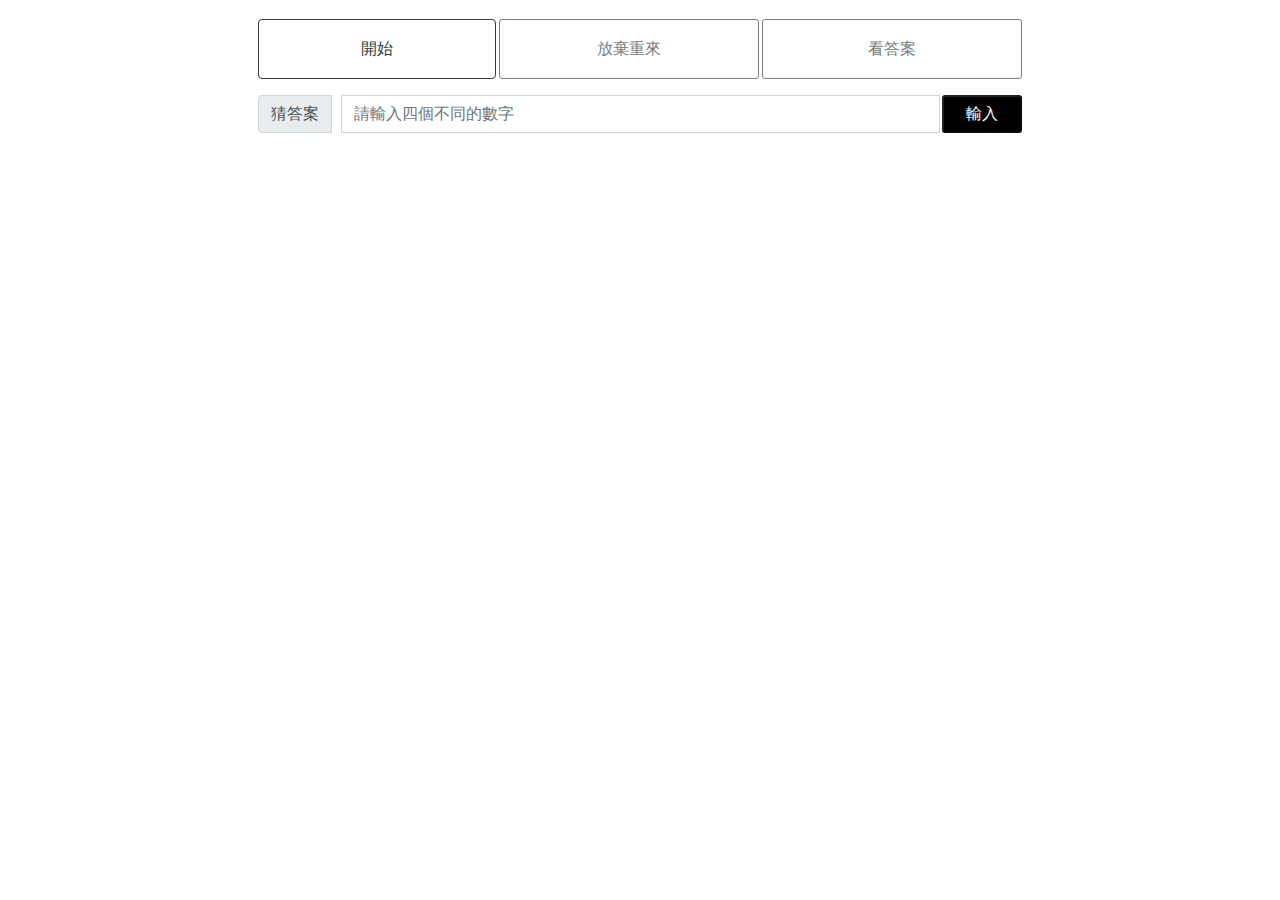
==== 1A2B.html @ 98b891d5 "1019" ====
<!doctype html>
<html lang="en">
<head>
    <title>1A2B</title>
    <!-- Required meta tags -->
    <meta charset="utf-8">
    <meta name="viewport" content="width=device-width, initial-scale=1, shrink-to-fit=no">

    <!-- Bootstrap CSS -->
    <link rel="stylesheet" href="https://stackpath.bootstrapcdn.com/bootstrap/4.3.1/css/bootstrap.min.css" integrity="sha384-ggOyR0iXCbMQv3Xipma34MD+dH/1fQ784/j6cY/iJTQUOhcWr7x9JvoRxT2MZw1T" crossorigin="anonymous">
    <link href="https://fonts.googleapis.com/css?family=Noto+Sans+TC&display=swap" rel="stylesheet">
    <style>
        *{
        margin: 0;
        padding: 0;
        list-style: none;
        }
        .container{
            /* width: 100%; */
            max-width: 800px;
            background-color: #0000;
            border: 3px double #ffffff;
        }
        .Button{
            height: 60px;
            font-family: 微軟正黑體;
        }
        span{
            margin-right: 10px;
        }
        .button{
            width: 80px;
            margin-left: 3px;
            border-radius: 3px;
            background-color: #000;
            color: #fff;
        }
    </style>
</head>
<body>
    <div class="container">
        <div class="row">
            <div class="col-12">
                <div class="Button d-flex my-3">
                    <button class="btn btn-outline-dark flex-grow-1" id="start" onclick="Start()">開始</button>
                    <button class="button btn btn-outline-dark flex-grow-1" onclick="ReStart()">放棄重來</button>
                    <button class="button btn btn-outline-dark flex-grow-1" onclick="ShowAnswer()">看答案</button>
                </div>               
                <div class="input-group my-3">
                    <div class="input-group-prepend">
                        <span class="input-group-text" id="basic-addon1">猜答案</span>
                    </div>
                    <input type="text" class="form-control" id="inputguess" placeholder="請輸入四個不同的數字" aria-label="Recipient's username" aria-describedby="basic-addon2">
                    <div class="input-group-append">
                      <button class="button" onclick ="Guess()">輸入</button>
                    </div>
                </div>
                <div class="text">

                </div>
            </div>
        </div>
    </div>
    <script>
        var ul = document.createElement('ul');
       
        var button = document.getElementsByClassName('button');
        for(let btn of button){
            btn.setAttribute('disabled','disabled');
        }

        var AnswerArray = [];
        var Answer = "";
        var start = document.getElementById('start');
        var pastRecord = document.getElementById('pastrecord');
        function Start(){
            for(let i = 0; i < 4 ; i++){
                AnswerArray[i] = Math.floor((Math.random()*10));
                for(let j = 0 ; j < i ; j++){
                    while(AnswerArray[j] == AnswerArray[i]){
                        j = 0;
                        AnswerArray[i] = Math.floor((Math.random()*10));
                    }
                }
                Answer += AnswerArray[i];
            }
           
            for(let btn of button){
                btn.removeAttribute('disabled');
            }
            start.setAttribute('disabled','disabled');
            pastRecord.innerText = '';
        }

        function ReStart(){
            alert('Answer is '+ Answer);
            AnswerArray = [];
            Answer = "";
            ul.innerHTML = '';
            inputGuess.value = '';
            Start();
        }

        function ShowAnswer(){
            alert('Answer is '+Answer);
        }

        var inputGuess = document.getElementById('inputguess');
        function Guess(){
            let CountofA = 0;
            let CountofB = 0;

            //輸入 矩陣
            let AnswerArray = Array.from(Answer);
            let InputGuessArray = Array.from(inputGuess.value);

            //去除重複 判斷長度小於4
            let distinct = (value, index, self) => {
                return self.indexOf(value) === index;
            }
            let distinctresult = InputGuessArray.filter(distinct);
            if(distinctresult.length < 4){
                alert('要輸入四碼啦');
                return;
            }

            //找出兩者的交集
            let Result = AnswerArray.filter((e) => {
                return InputGuessArray.indexOf(e) > -1
            })
            
            //比對有多少個A
            for(let i = 0 ; i < AnswerArray.length ; i++){
                if(AnswerArray[i] == InputGuessArray[i]){
                    CountofA++;
                }
            }

            //交集長度-A 得出有多少個B
            CountofB = Number(Result.length-CountofA);


            
            var li = document.createElement('li');
            var span = document.createElement('span');
            var span1 = document.createElement('span');
            span.innerHTML = CountofA+'A'+CountofB+'B';
            span1.innerHTML = inputGuess.value;
            var div = document.getElementsByClassName('text')[0];

            div.appendChild(ul);
            ul.appendChild(li);
            li.appendChild(span);
            li.appendChild(span1);

            if(CountofA == 4){
                span.classList.add('bg-success','text-white');
                alert('你棒棒答對了！');
            }
            else{
                span.classList.add('bg-danger', 'text-white');
            }
            inputGuess.value = '';
            // alert(CountofA+'A'+CountofB+'B');

            
        }
        
    </script>
    <!-- Optional JavaScript -->
    <!-- jQuery first, then Popper.js, then Bootstrap JS -->
    <script src="https://code.jquery.com/jquery-3.3.1.slim.min.js" integrity="sha384-q8i/X+965DzO0rT7abK41JStQIAqVgRVzpbzo5smXKp4YfRvH+8abtTE1Pi6jizo" crossorigin="anonymous"></script>
    <script src="https://cdnjs.cloudflare.com/ajax/libs/popper.js/1.14.7/umd/popper.min.js" integrity="sha384-UO2eT0CpHqdSJQ6hJty5KVphtPhzWj9WO1clHTMGa3JDZwrnQq4sF86dIHNDz0W1" crossorigin="anonymous"></script>
    <script src="https://stackpath.bootstrapcdn.com/bootstrap/4.3.1/js/bootstrap.min.js" integrity="sha384-JjSmVgyd0p3pXB1rRibZUAYoIIy6OrQ6VrjIEaFf/nJGzIxFDsf4x0xIM+B07jRM" crossorigin="anonymous"></script>
</body>
</html>
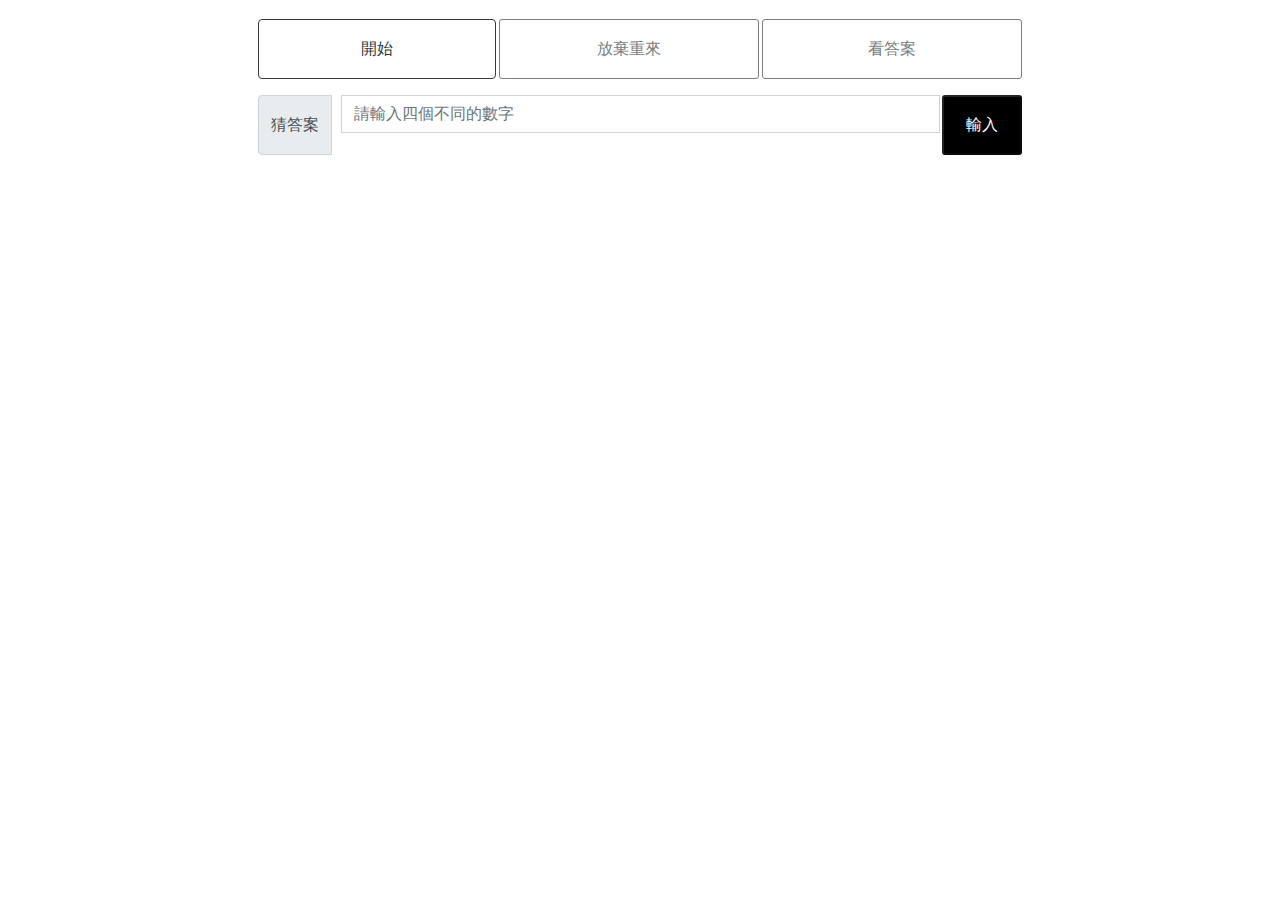
==== commit 6ca338a1: "1038" ====
--- a/1A2B.html
+++ b/1A2B.html
@@ -6,7 +6,7 @@
     <!-- Required meta tags -->
     <meta charset="utf-8">
     <meta name="viewport" content="width=device-width, initial-scale=1, shrink-to-fit=no">
-
+<!--  -->
     <!-- Bootstrap CSS -->
     <link rel="stylesheet" href="https://stackpath.bootstrapcdn.com/bootstrap/4.3.1/css/bootstrap.min.css" integrity="sha384-ggOyR0iXCbMQv3Xipma34MD+dH/1fQ784/j6cY/iJTQUOhcWr7x9JvoRxT2MZw1T" crossorigin="anonymous">
     <link href="https://fonts.googleapis.com/css?family=Noto+Sans+TC&display=swap" rel="stylesheet">
@@ -31,10 +31,15 @@
         }
         .button{
             width: 80px;
+            height: 60px;
             margin-left: 3px;
             border-radius: 3px;
             background-color: #000;
             color: #fff;
+            
+        }
+        #enter{
+           
         }
     </style>
 </head>
@@ -53,7 +58,7 @@
                     </div>
                     <input type="text" class="form-control" id="inputguess" placeholder="請輸入四個不同的數字" aria-label="Recipient's username" aria-describedby="basic-addon2">
                     <div class="input-group-append">
-                      <button class="button" onclick ="Guess()">輸入</button>
+                      <button style=" font-family: 微軟正黑體;" class="button" onclick ="Guess()" >輸入</button>
                     </div>
                 </div>
                 <div class="text">
@@ -121,7 +126,7 @@
             }
             let distinctresult = InputGuessArray.filter(distinct);
             if(distinctresult.length < 4){
-                alert('要輸入四碼啦');
+                alert('母湯！');
                 return;
             }
 
